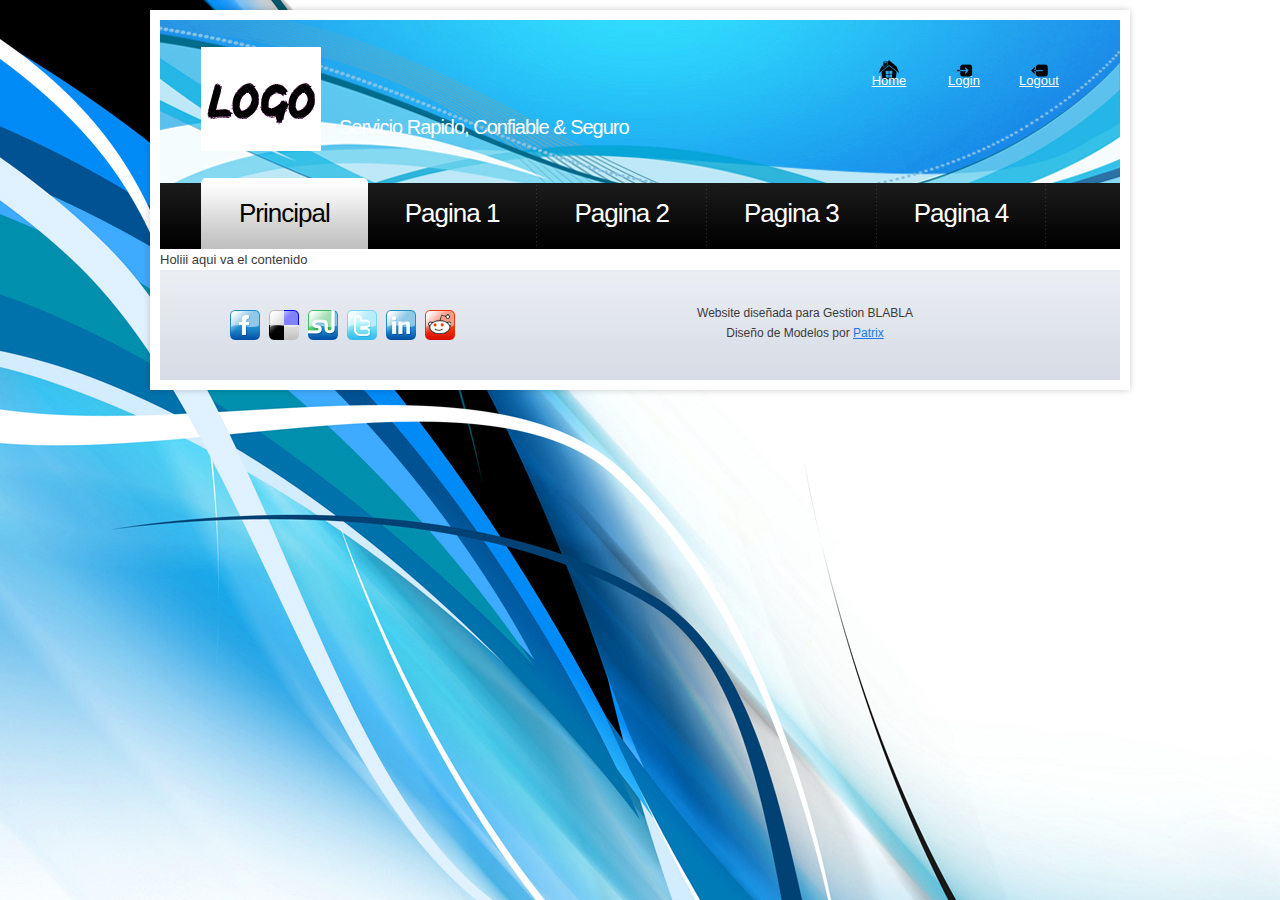
==== index.html @ 8c26ec02 "Master BONIBONI" ====
﻿<!DOCTYPE html>
<html lang="en">
<head>
  <title>Proyecto Gestion</title>
<meta charset="utf-8">
<link rel="stylesheet" href="css/reset.css" type="text/css" media="all">
<link rel="stylesheet" href="css/layout.css" type="text/css" media="all">
<link rel="stylesheet" href="css/style.css" type="text/css" media="all">
<script type="text/javascript" src="js/jquery-1.5.2.js" ></script>
<script type="text/javascript" src="js/cufon-yui.js"></script>
<script type="text/javascript" src="js/cufon-replace.js"></script>  
<script type="text/javascript" src="js/Cabin_400.font.js"></script>
<script type="text/javascript" src="js/tabs.js"></script> 
<script type="text/javascript" src="js/jquery.jqtransform.js" ></script>
<script type="text/javascript" src="js/jquery.nivo.slider.pack.js"></script>
<script type="text/javascript" src="js/atooltip.jquery.js"></script>
<script type="text/javascript" src="js/script.js"></script>
<!--[if lt IE 9]>
<script type="text/javascript" src="js/html5.js"></script>
<style type="text/css">
	.main, .tabs ul.nav a, .content, .button1, .box1, .top { behavior:url(js/PIE.htc)}
</style>
<![endif]-->
<!--[if lt IE 7]>
	<div style=' clear: both; text-align:center; position: relative;'>
		<a href="http://www.microsoft.com/windows/internet-explorer/default.aspx?ocid=ie6_countdown_bannercode"><img src="http://www.theie6countdown.com/images/upgrade.jpg" border="0"  alt="" /></a>
	</div>
<![endif]-->
</head>
<div class="main">
<!--header -->
	<header>
		<div class="wrapper">
			<h1><a href="#" id="logo">Logito</a></h1>
			<span id="slogan">Servicio Rapido, Confiable &amp; Seguro</span>
			<nav id="top_nav">
				<ul>
					<li><a href="#" class="nav1">Home</a></li>
					<li><a href="#" class="nav2">Login</a></li>
					<li><a href="#" class="nav3">Logout</a></li>
				</ul>
			</nav>
		</div>
		<nav>
			<ul id="menu">
				<li id="menu_active"><a href="index.html"><span><span>Principal</span></span></a></li>
				<li><a href="#"><span><span>Pagina 1</span></span></a></li>
				<li><a href="#"><span><span>Pagina 2</span></span></a></li>
				<li><a href="#"><span><span>Pagina 3</span></span></a></li>
				<li><a href="#"><span><span>Pagina 4</span></span></a></li>
				<li class="end"><a href="#"><span><span>Pagina 5</span></span></a></li>
			</ul>
		</nav>
	</header>
<!-- / header -->
<!--content -->
    <div id="holi">Holiii aqui va el contenido</div>
			<!--content end-->
			<!--footer -->
			<footer>
				<div class="wrapper">
					<ul id="icons">
						<li><a href="#" class="normaltip" title="Facebook"><img src="images/icon1.jpg" alt=""></a></li>
						<li><a href="#" class="normaltip" title="Delicious"><img src="images/icon2.jpg" alt=""></a></li>
						<li><a href="#" class="normaltip" title="Stumble Upon"><img src="images/icon3.jpg" alt=""></a></li>
						<li><a href="#" class="normaltip" title="Twitter"><img src="images/icon4.jpg" alt=""></a></li>
						<li><a href="#" class="normaltip" title="Linkedin"><img src="images/icon5.jpg" alt=""></a></li>
						<li><a href="#" class="normaltip" title="Reddit"><img src="images/icon6.jpg" alt=""></a></li>
					</ul>
					<div class="links">
						Website diseñada para Gestion BLABLA<br>
						Diseño de Modelos por <a href="http://www.facebook.com/PatrixBV" target="_blank" rel="nofollow">Patrix</a></div>
				</div>
			</footer>
			<!--footer end-->
		</div>
<script type="text/javascript"> Cufon.now(); </script>
<script>
	$(document).ready(function() {
		tabs.init();
	});
	jQuery(document).ready(function($) {
		$('#form_1, #form_2, #form_3').jqTransform({imgPath:'jqtransformplugin/img/'});	
	});
	$(window).load(function() {
	$('#slider').nivoSlider({
		effect:'fade', //Specify sets like: 'fold,fade,sliceDown, sliceDownLeft, sliceUp, sliceUpLeft, sliceUpDown, sliceUpDownLeft' 
		slices:15,
		animSpeed:500,
		pauseTime:6000,
		startSlide:0, //Set starting Slide (0 index)
		directionNav:false, //Next & Prev
		directionNavHide:false, //Only show on hover
		controlNav:false, //1,2,3...
		controlNavThumbs:false, //Use thumbnails for Control Nav
		controlNavThumbsFromRel:false, //Use image rel for thumbs
		controlNavThumbsSearch: '.jpg', //Replace this with...
		controlNavThumbsReplace: '_thumb.jpg', //...this in thumb Image src
		keyboardNav:true, //Use left & right arrows
		pauseOnHover:true, //Stop animation while hovering
		manualAdvance:false, //Force manual transitions
		captionOpacity:1, //Universal caption opacity
		beforeChange: function(){},
		afterChange: function(){},
		slideshowEnd: function(){} //Triggers after all slides have been shown
	});
	});
</script>
</body>
</html>
---- css/layout.css ----
.col1, .col2, .col3, .cols {float:left}
.col1 {padding-left:37px;width:287px}
.col2 {padding-left:42px;width:557px}
.cols {width:263px}
/* index.html */
/* index-1.html */
/* index-2.html */
/* index-3.html */
#page4 .cols {width:155px}
#page4 .marg_right1 {margin-right:41px}
/* index-4.html */
#page5 .cols {width:256px}
#page5 .pad_left1 {padding-left:40px}
/* index-5.html */
#page6 .cols {width:68px}
#page6 .col2 {width:560px}
/* index-6.html */
---- css/style.css ----
/* Getting the new tags to behave */
article, aside, audio, canvas, command, datalist, details, embed, figcaption, figure, footer, header, hgroup, keygen, meter, nav, output, progress, section, source, video {display:block}
mark, rp, rt, ruby, summary, time {display:inline}
/* Left & Right alignment */
.left {float:left}
.right {float:right}
.wrapper {width:100%;overflow:hidden}
.relative {position:relative}
* +html .relative {position:static}
/* Global properties */
body {background:url(../images/bg_img.jpg) top center no-repeat #000;border:0;font:13px Arial, Helvetica, sans-serif;color:#3a3a3a;line-height:20px;min-width:980px;padding:10px 0}
.ic, .ic a {border:0;float:right;background:#fff;color:#f00;width:50%;line-height:10px;font-size:10px;margin:-220% 0 0 0;overflow:hidden;padding:0}
.css3 {border-radius:8px;-moz-border-radius:8px;-webkit-border-radius:8px;box-shadow:0 0 4px rgba(0, 0, 0, .4);-moz-box-shadow:0 0 4px rgba(0, 0, 0, .4);-webkit-box-shadow:0 0 4px rgba(0, 0, 0, .4);position:relative}
/* Global Structure */
.main {margin:0 auto;width:960px;padding:10px;background:#fff;box-shadow:0 0 7px rgba(0, 0, 0, .2);-moz-box-shadow:0 0 7px rgba(0, 0, 0, .2);-webkit-box-shadow:0 0 7px rgba(0, 0, 0, .2);position:relative}
/* main layout */
a {color:#1d77e9;text-decoration:underline;outline:none}
a:hover {text-decoration:none}
h1 {padding:27px 0 0 41px;float:left}
h2 {font-size:20px;line-height:1.2em;padding:12px 32px 16px 32px;margin-bottom:14px;background:#f7f7f7;position:relative;letter-spacing:-1px}
h2.top {border-radius:6px 6px 0 0;-moz-border-radius:6px 6px 0 0;-webkit-border-radius:6px 6px 0 0}
h3 {font-size:30px;color:#000;line-height:1.2em;margin-top:-4px;letter-spacing:-1px;padding:0 0 21px 0}
h3 span {font-size:20px;color:#767676;line-height:1.2em;display:block;margin-top:-5px}
h4 {font-size:20px;color:#000;line-height:1.2em;padding:0 0 14px 0;letter-spacing:-1px}
p {padding-bottom:18px}
/* header */
header {height:230px;width:100%;overflow:hidden;background:url(../images/bg_top.jpg) 0 0 no-repeat}
#logo {display:block;background:url(../images/logo.png) 0 0 no-repeat;width:120px;height:104px;text-indent:-9999px}
#slogan {font-size:20px;line-height:1.2em;color:#fff;float:left;padding:95px 0 0 18px;letter-spacing:-1px}
#top_nav {float:right;padding:38px 56px 0 0}
#top_nav li {float:left;padding-left:25px;width:50px;text-align:center}
#top_nav li a {display:inline-block;padding-top:13px;color:#fff}
.nav1 {background:url(../images/img_top1.png) center 0 no-repeat}
.nav2 {background:url(../images/img_top2.png) center 0 no-repeat}
.nav3 {background:url(../images/img_top3.png) center 0 no-repeat}
#menu {padding:27px 0 0 42px}
#menu li {float:left;margin-left:-1px;background:url(../images/menu_line.gif) bottom right no-repeat}
#menu .end {background:none}
#menu li a {display:block;height:71px;font-size:26px;line-height:71px;color:#fff;text-decoration:none;letter-spacing:-1px}
#menu li a span {display:block}
#menu li a span span {padding:0 32px;margin:0 6px}
#menu li a:hover, #menu #menu_active a {background:url(../images/menu_left.png) top left no-repeat;color:#000}
#menu li a:hover span, #menu #menu_active a span {background:url(../images/menu_right.png) top right no-repeat}
#menu li a:hover span span, #menu #menu_active a span span {background:url(../images/menu_bg.gif) top repeat-x}
/* content */
#content {width:100%;overflow:hidden;padding-bottom:14px}
.for_banners {background:url(../images/bg_top_img.jpg) 0 0 no-repeat;width:100%;height:342px;padding-top:30px}
.pad1 {padding:30px 0;background:url(../images/bg_top2.jpg) 0 0 no-repeat}
#page1 .pad1 {background:none}
.pad {padding:0 27px 0 32px}
.pad_bot1 {padding-bottom:10px}
.pad_bot2 {padding-bottom:15px}
.pad_bot3 {padding-bottom:32px}
.pad_left1 {padding-left:31px}
.pad_top1 {padding-top:11px}
.marg_right1 {margin-right:31px}
/* tabs begin */
.tabs {position:relative}
.tabs ul.nav {position:absolute;top:0}
.tabs ul.nav li {float:left;padding-right:1px;width:95px}
.tabs ul.nav .end {padding-right:0}
.tabs ul.nav li a {color:#fff;text-align:center;display:block;background:url(../images/tabs.gif) 0 0 repeat-x #30c1fd;line-height:42px;text-decoration:none;border-radius:6px 6px 0 0;-moz-border-radius:6px 6px 0 0;-webkit-border-radius:6px 6px 0 0; box-shadow:0 0 3px #d0d0d0;-moz-box-shadow:0 0 3px #d0d0d0;-webkit-box-shadow:0 0 3px #d0d0d0;position:relative;overflow:hidden}
.tabs ul.nav li a:hover, .tabs ul.nav .selected a {color:#000;background:url(../images/tabs_active.gif) top repeat-x #e7e6e6}
.tabs .content {background:#fff;border-radius:0 0 6px 6px;-moz-border-radius:0 0 6px 6px ;-webkit-border-radius:0 0 6px 6px ; box-shadow:0 0 3px #d0d0d0;-moz-box-shadow:0 0 3px #d0d0d0;-webkit-box-shadow:0 0 3px #d0d0d0;position:relative;padding:1px;top:40px;padding-bottom:20px}
.tabs .tab-content {}
/*  tabs end */
/* tabs begin */
.tabs2 {position:relative}
.tabs2 ul.nav {position:absolute;top:0}
.tabs2 ul.nav li {float:left;padding-right:1px;width:185px}
.tabs2 ul.nav .end {padding-right:0}
.tabs2 ul.nav li a {color:#fff;text-align:center;display:block;background:url(../images/tabs.gif) 0 0 repeat-x #30c1fd;line-height:42px;text-decoration:none;border-radius:6px 6px 0 0;-moz-border-radius:6px 6px 0 0;-webkit-border-radius:6px 6px 0 0; box-shadow:0 0 3px #d0d0d0;-moz-box-shadow:0 0 3px #d0d0d0;-webkit-box-shadow:0 0 3px #d0d0d0;position:relative;overflow:hidden}
.tabs2 ul.nav li a:hover, .tabs2 ul.nav .selected a {color:#000;background:url(../images/tabs_active.gif) top repeat-x #e7e6e6}
.tabs2 .content {background:#fff;border-radius:0 0 6px 6px;-moz-border-radius:0 0 6px 6px ;-webkit-border-radius:0 0 6px 6px ; box-shadow:0 0 3px #d0d0d0;-moz-box-shadow:0 0 3px #d0d0d0;-webkit-box-shadow:0 0 3px #d0d0d0;position:relative;padding:1px;top:40px;padding-bottom:20px}
.tabs2 .tab-content {}
/* tabs end */
/* The Nivo Slider styles */
#slider {height:114px;overflow:hidden;width:561px !important;margin-top:200px;margin-left:40px;float:left}
.nivoSlider {position:relative}
.nivoSlider img {position:absolute;top:0px;left:0px}
/* If an image is wrapped in a link */
.nivoSlider a.nivo-imageLink {position:absolute;top:0px;left:0px;width:100%;height:100%;border:0;padding:0;margin:0;z-index:60;display:none}
/* The slices in the Slider */
.nivo-slice {display:block;position:absolute;z-index:50;height:100%}
/* Tooltips */
.aToolTip {border:1px solid #000;background:url(../images/opacity_50_black.png) repeat;color:#fff;margin:0;padding:2px 10px;font-size:11px}
.aToolTip .aToolTipContent {position:relative;margin:0;padding:0}
.button1 {display:inline-block;font-size:13px;color:#fff;text-decoration:none;line-height:28px;height:30px;padding:0 19px;background:url(../images/button_1.gif) 0 0px repeat-x #1d77e9;border-radius:5px;-moz-border-radius:5px ;-webkit-border-radius:5px ;position:relative;cursor:pointer}
.button1 strong {display:block;padding-right:16px;background:url(../images/marker_2.gif) right 10px no-repeat}
.button1:hover {background:url(../images/button_active.gif) 0 0 repeat-x #e7e6e6}
.button1:hover strong {background:url(../images/marker_1.gif) right 10px no-repeat;color:#1d77e9}
.link1 {padding-left:13px;background:url(../images/marker_1.gif) 0 6px no-repeat;display:inline-block}
.box1 {background:#fff;border-radius:6px;-moz-border-radius:6px;-webkit-border-radius:6px;box-shadow:0 0 3px #d0d0d0;-moz-box-shadow:0 0 3px #d0d0d0;-webkit-box-shadow:0 0 3px #d0d0d0;position:relative;padding:1px}
.color1 {color:#7f7f7f}
.list1 li {width:100%;overflow:hidden}
.list1 li a {padding-left:11px;background:url(../images/marker_1.gif) 0 4px no-repeat}
.calendar {width:100%;overflow:hidden;font-size:12px;color:#000;line-height:18px;text-align:center;padding-bottom:4px}
.calendar .thead li {float:left;width:27px;padding-right:1px;padding-bottom:2px}
.calendar .tbody li {float:left;padding-right:1px;width:27px;padding-bottom:1px}
.calendar .tbody li a {display:block;border:1px solid #e5e5e5;height:18px;color:#000;text-decoration:none}
.calendar .tbody li a.active {border:1px solid #1d77e9;background:#1d77e9;color:#fff}
.calendar .tbody li a.selected {background:#cccccc;border:1px solid #b7b7b7}
.box2 {background:#f7f7f7;padding:14px 32px;color:#000;margin-bottom:14px;font-size:12px}
.box2.top {border-radius:6px 6px 0 0;-moz-border-radius:6px 6px 0 0;-webkit-border-radius:6px 6px 0 0}
.box2 strong {font-size:13px}
/* footer */
footer {padding:33px 0 37px 70px;background:url(../images/bg_footer.gif) top repeat-x #d7dce6;font-size:12px;color:#3a3a3a}
footer a {color:#1d77e9}
footer a:hover {}
#icons {float:left;padding-top:7px}
#icons li {float:left;padding-right:9px}
.links {padding-left:186px;width:310px;text-align:center;float:left}
/* forms */
.jqTransformInputWrapper {float:left;width:auto !important}
.jqTransformInputWrapper div {float:left}
/* Radios */
.jqTransformRadioWrapper {float:left;display:block;margin-right:7px;margin-top:4px}
.jqTransformRadio {height:12px;width:12px;display:block;background:url(../images/radio.png);background-position:bottom/*display:-moz-inline-block;*/}
.jqTransformRadio.jqTransformChecked {background-position:top}
/* Checkbox */
.jqTransformCheckboxWrapper {float:left;display:block;margin-right:7px;margin-top:4px}
.jqTransformCheckbox {height:12px;width:12px;display:block;background:url(../images/check.gif);background-position:bottom/*display:-moz-inline-block;*/}
.jqTransformCheckbox.jqTransformChecked {background-position:top}
/* Selects */
.jqTransformSelectWrapper {position:relative}
.jqTransformSelectWrapper div {float:left;font:12px Arial, Helvetica, sans-serif;color:#7f7f7f;display:block;position:relative;white-space:nowrap;height:19px;line-height:19px;overflow:hidden;cursor:pointer;border:1px solid #e5e5e5;background:#fff}
.jqTransformSelectWrapper div span {padding:0 0 0 7px;display:block}
a.jqTransformSelectOpen {display:block;position:absolute;top:0px;right:0px;width:17px;height:18px;background:url(../images/select.gif) 4px 6px no-repeat}
.jqTransformSelectWrapper ul {position:absolute;top:20px;left:0px;background:#fff;border:1px solid #e5e5e5;font:12px Arial, Helvetica, sans-serif;display:none;z-index:10; padding:5px 0 2px 0;height:50px;overflow:auto;min-height:20px}
.jqTransformSelectWrapper ul a {display:block;padding:0 7px;text-decoration:none;color:#7f7f7f}
.jqTransformSelectWrapper ul a.selected {color:#7f7f7f}
.jqTransformSelectWrapper ul a:hover, .jqTransformSelectWrapper ul a.selected:hover {color:#fff;background:#1d77e9; }
/* Hidden - used to hide the original form elements */
.jqTransformHidden {display:none}
#form_1 .right.relative {margin-top:9px;margin-right:32px}
#form_1 .link1 {margin-left:32px;margin-top:13px}
#form_1 .radio {background:#f7f7f7;padding:14px 32px;margin-bottom:14px}
#form_1 .radio .left {width:88px;padding-left:0}
#form_1 .row {min-height:25px;width:100%;overflow:hidden}
#form_1 .left {width:64px;padding-left:31px}
#form_1 .input, #form_1 .input1, #form_1 .input2 {background:#fff;border:1px solid #e5e5e5;font:12px Arial, Helvetica, sans-serif;color:#7f7f7f;float:left;padding:2px 7px;height:14px;width:142px !important}
#form_1 .input1 {width:60px !important}
#form_1 .input2 {width:11px !important}
#form_1 .col1 {width:177px;padding-left:0}
#form_1 .marg_top1 {margin-top:12px}
#form_1 .pad_left1 {padding-left:9px}
#form_2 .radio {background:#f7f7f7;padding:14px 32px;margin-bottom:14px}
#form_2 .left {width:64px;padding-left:31px}
#form_2 .row {min-height:25px;width:100%;overflow:hidden}
#form_2 .input, #form_2 .input1, #form_2 .input2 {background:#fff;border:1px solid #e5e5e5;font:12px Arial, Helvetica, sans-serif;color:#7f7f7f;float:left;padding:2px 7px;height:14px;width:142px !important}
#form_2 .input1 {width:60px !important}
#form_2 .input2 {width:11px !important}
#form_2 .right.relative {margin-top:9px;margin-right:32px}
#form_2 .link1 {margin-left:32px;margin-top:13px}
#form_2 .pad_left1 {padding-left:9px}
#form_2 .help {float:left;margin-left:5px;width:20px;height:20px;background:url(../images/help.gif) 0 0 no-repeat}
#form_3 .radio {background:#f7f7f7;padding:14px 32px;margin-bottom:14px}
#form_3 .radio .left {width:88px;padding-left:0}
#form_3 .row {min-height:25px;width:100%;overflow:hidden}
#form_3 .row_select {min-height:25px;width:100%}
#form_3 .left {width:94px;padding-left:31px}
#form_3 .input, #form_3 .input1, #form_3 .input2 {background:#fff;border:1px solid #e5e5e5;font:12px Arial, Helvetica, sans-serif;color:#7f7f7f;float:left;padding:2px 7px;height:14px;width:112px !important}
#form_3 .input1 {width:60px !important}
#form_3 .input2 {width:31px !important;margin-left:5px}
#form_3 .jqTransformSelectWrapper {float:left;width:128px !important}
#form_3 .jqTransformSelectWrapper span {float:left;width:119px !important}
#form_3 .pad_left1 {padding-left:32px}
#form_3 .select1 {height:30px}
#form_3 .select1 .jqTransformSelectWrapper {float:left;width:221px !important}
#form_3 .select1 .jqTransformSelectWrapper span {float:left;width:212px !important}
#form_3 .right.relative {margin-top:9px;margin-right:32px}
#form_4 {padding-top:1px;padding-bottom:19px}
#form_4 .right.relative {margin-top:9px;margin-right:32px}
#form_4 .link1 {margin-left:32px;margin-top:13px}
#form_4 .row {min-height:25px;width:100%;overflow:hidden}
#form_4 .left {width:95px;padding-left:31px}
#form_4 .input, #form_4 .input1, #form_4 .input2 {background:#fff;border:1px solid #e5e5e5;font:12px Arial, Helvetica, sans-serif;color:#7f7f7f;float:left;padding:2px 7px;height:14px;width:111px !important}
#form_4 .input1 {width:60px !important}
#form_4 .input2 {width:11px !important}
#form_4 .col1 {width:177px;padding-left:0}
#form_4 .marg_top1 {margin-top:12px}
#form_4 .pad_left1 {padding-left:9px}
.form_5 .right.relative {margin-top:16px;margin-right:4px}
.form_5 .link1 {margin-left:32px;margin-top:13px}
.form_5 .radio {background:#f7f7f7;padding:14px 32px;margin-bottom:14px}
.form_5 .radio .left {width:108px;padding-left:0}
.form_5 .row {min-height:25px;width:100%;overflow:hidden}
.form_5 .left {width:74px}
.form_5 .input, .form_5 .input1, .form_5 .input2 {background:#fff;border:1px solid #e5e5e5;font:12px Arial, Helvetica, sans-serif;color:#7f7f7f;float:left;padding:2px 7px;height:14px;width:112px !important}
.form_5 .input1 {width:60px !important;margin-right:6px}
.form_5 .input2 {width:11px !important}
.form_5 .col1 {width:247px;padding-left:0}
.form_5 .check_box {padding-left:20px;float:left;padding-top:25px}
.form_5 .check_box span {float:left}
.form_5 .marg_top1 {margin-top:5px}
.form_5 .pad_left1 {padding-left:9px}
.form_5 .help {float:left;margin-left:5px;width:20px;height:20px;background:url(../images/help.gif) 0 0 no-repeat}
.form_5 .under {border-bottom:1px solid #f2f2f2;padding-bottom:14px;margin-bottom:13px}
.form_5 .cols {width:196px}
.form_5 .marg_right1 {margin-right:27px}
.form_5 h6 {line-height:23px;padding-left:32px;background:url(../images/marker_3.gif) 0 0 no-repeat;font-weight:normal;padding-bottom:18px}
.form_5 h5 {line-height:23px;padding-left:32px;background:url(../images/marker_4.gif) 0 0 no-repeat;font-weight:normal;padding-bottom:18px}
.form_5 .marker_left {float:left;background:url(../images/marker_left.gif) 0 0 no-repeat;width:20px;height:20px;margin-right:17px}
.form_5 .marker_right {float:left;background:url(../images/marker_right.gif) 0 0 no-repeat;width:20px;height:20px;margin-left:17px}
.form_5 .select1 {height:25px}
.form_5 .select1 .jqTransformSelectWrapper {float:left;width:121px !important}
.form_5 .select1 .jqTransformSelectWrapper span {float:left;width:112px !important}
.form_5 .cols .left {width:49px;padding-left:9px}
.form_5 .cols .select1 {height:25px}
.form_5 .cols .select1 .left {width:45px;padding-left:0px}
#form_8 .col2 {width:300px;padding-left:0}
#form_8 .col2 .left {width:55px;padding-left:9px}
#form_8 .pad_bot2 {padding-bottom:20px}
#form_8 .markers {padding:14px 0 5px 0;width:100%;overflow:hidden}
#form_8 .markers span {float:left;padding:0 13px 0 9px;font-size:12px}
#form_8 .markers span.end {padding-right:0}
#form_8 .markers strong {float:left;width:18px;height:18px;border:1px solid #e5e5e5}
#form_8 .markers strong.active {background:#1d77e9;border:1px solid #1d77e9}
#form_8 .markers strong.selected {background:#ccc;border:1px solid #b7b7b7}
#form_8 {padding-bottom:23px}
#ContactForm {padding-top:3px}
#ContactForm span {width:65px;float:left}
#ContactForm .wrapper {min-height:25px}
#ContactForm .textarea_box {min-height:470px;padding-bottom:6px;width:100%;overflow:hidden}
#ContactForm {}
#ContactForm a {margin-left:10px;float:right}
#ContactForm .input {float:left;width:219px;background:#fff;border:1px solid #e5e5e5;font:12px Arial, Helvetica, sans-serif;color:#7f7f7f;float:left;padding:2px 7px;height:14px}
#ContactForm textarea {overflow:auto;width:479px;background:#fff;border:1px solid #e5e5e5;font:12px Arial, Helvetica, sans-serif;color:#7f7f7f;float:left;padding:2px 7px;height:457px;margin:0;float:left}
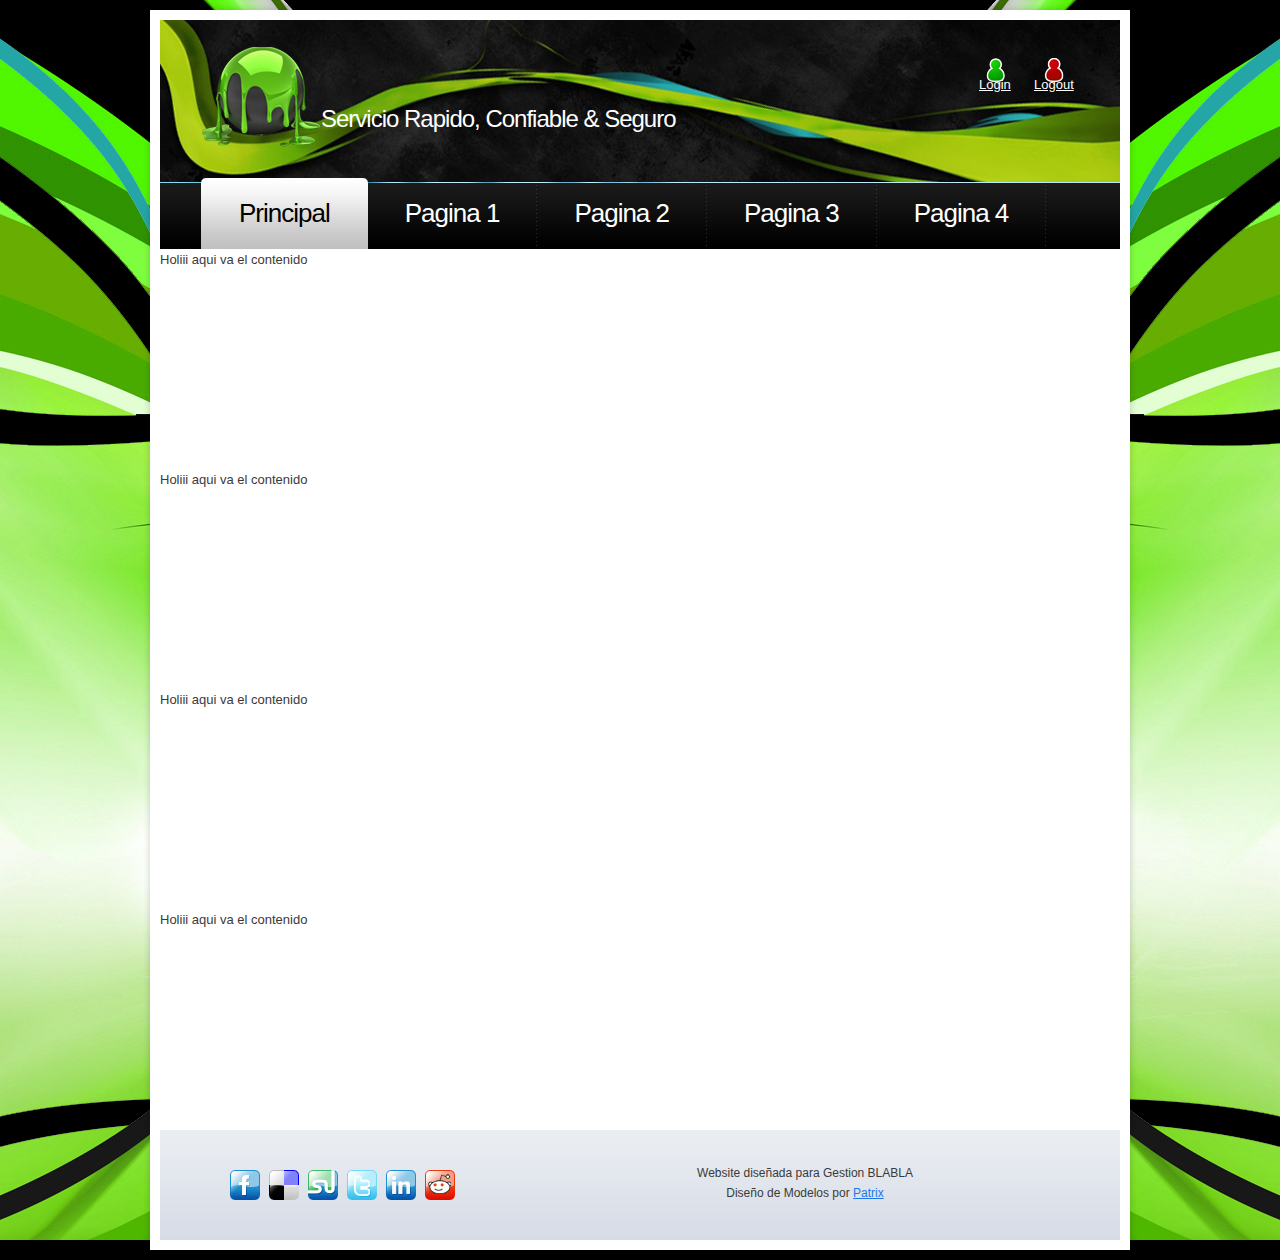
==== commit 38342e56: "Nuevo diseño" ====
--- a/index.html
+++ b/index.html
@@ -35,7 +35,6 @@
 			<span id="slogan">Servicio Rapido, Confiable &amp; Seguro</span>
 			<nav id="top_nav">
 				<ul>
-					<li><a href="#" class="nav1">Home</a></li>
 					<li><a href="#" class="nav2">Login</a></li>
 					<li><a href="#" class="nav3">Logout</a></li>
 				</ul>
@@ -54,7 +53,56 @@
 	</header>
 <!-- / header -->
 <!--content -->
-    <div id="holi">Holiii aqui va el contenido</div>
+    <div id="holi">
+        Holiii aqui va el contenido
+        <br/>
+        <br />
+        <br />
+        <br />
+        <br />
+        <br />
+        <br />
+        <br />
+        <br />
+        <br />
+        <br />
+        Holiii aqui va el contenido
+        <br />
+        <br />
+        <br />
+        <br />
+        <br />
+        <br />
+        <br />
+        <br />
+        <br />
+        <br />
+        <br />
+        Holiii aqui va el contenido
+        <br />
+        <br />
+        <br />
+        <br />
+        <br />
+        <br />
+        <br />
+        <br />
+        <br />
+        <br />
+        <br />
+        Holiii aqui va el contenido
+        <br />
+        <br />
+        <br />
+        <br />
+        <br />
+        <br />
+        <br />
+        <br />
+        <br />
+        <br />
+        <br />
+    </div>
 			<!--content end-->
 			<!--footer -->
 			<footer>
--- a/css/style.css
+++ b/css/style.css
@@ -26,10 +26,13 @@
 /* header */
 header {height:230px;width:100%;overflow:hidden;background:url(../images/bg_top.jpg) 0 0 no-repeat}
 #logo {display:block;background:url(../images/logo.png) 0 0 no-repeat;width:120px;height:104px;text-indent:-9999px}
-#slogan {font-size:20px;line-height:1.2em;color:#fff;float:left;padding:95px 0 0 18px;letter-spacing:-1px}
+#slogan {font-size:24px;line-height:1.2em;color:#fff;float:left;padding:85px 0px 0px 0px;letter-spacing:-1px;
+    height: 38px;
+    width: 393px;
+}
 #top_nav {float:right;padding:38px 56px 0 0}
-#top_nav li {float:left;padding-left:25px;width:50px;text-align:center}
-#top_nav li a {display:inline-block;padding-top:13px;color:#fff}
+#top_nav li {float:left;padding-left:25px;width:30px;text-align:center}
+#top_nav li a {display:inline-block;padding-top:17px;color:#fff}
 .nav1 {background:url(../images/img_top1.png) center 0 no-repeat}
 .nav2 {background:url(../images/img_top2.png) center 0 no-repeat}
 .nav3 {background:url(../images/img_top3.png) center 0 no-repeat}
